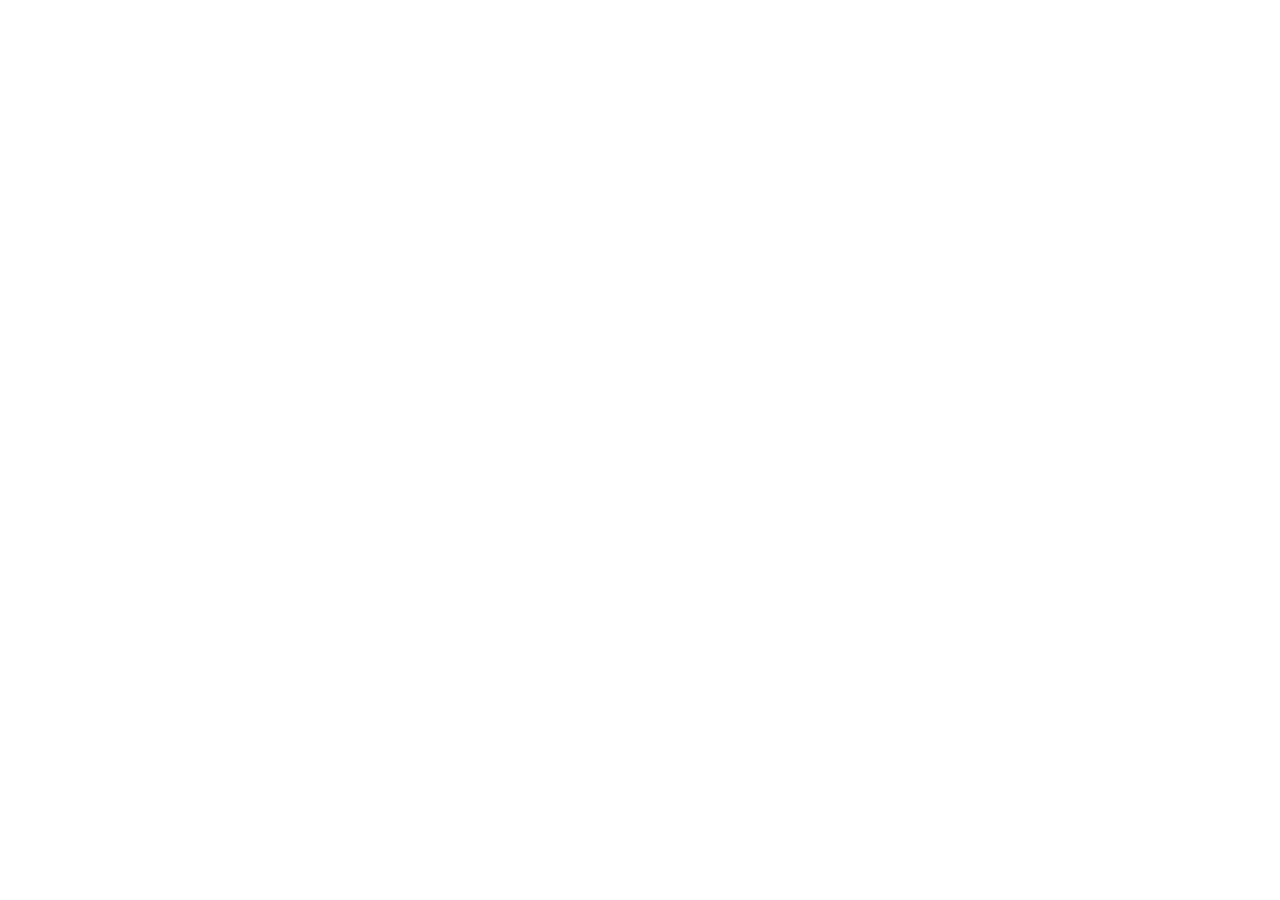
==== chamber/index.html @ ae0c7dd5 "today commit" ====
<!DOCTYPE html>
<html lang="en">
<head>
    <meta charset="UTF-8">
    <meta name="viewport" content="width=device-width, initial-scale=1.0">
    <title>Document</title>
    <link rel="icon" href="favicon.ico">
    <link rel="stylesheet" href="styles/base.css" >
    <link rel="stylesheet" href="styles/larger.css" >
    
</head>
<body>
    
</body>
</html>
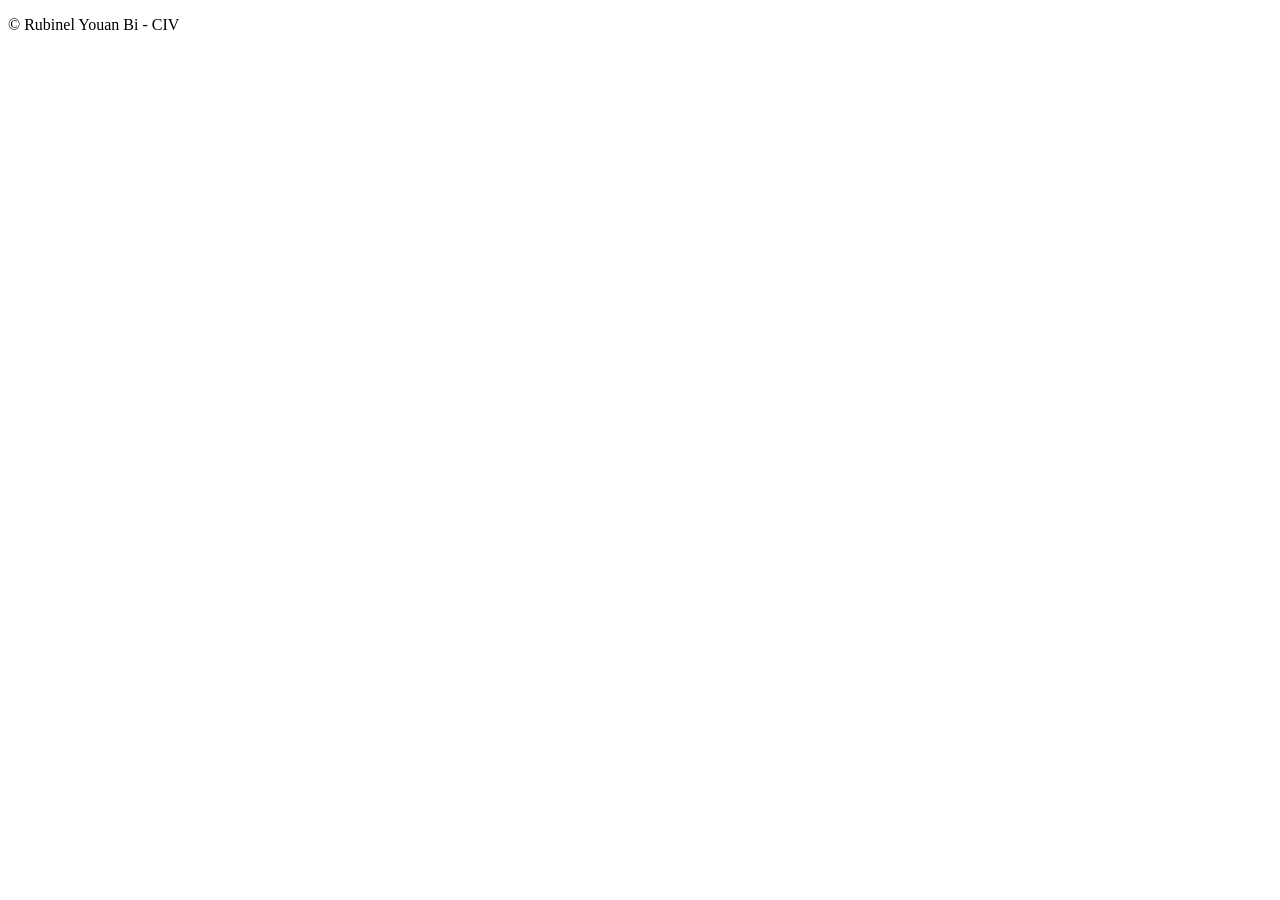
==== commit 16bc4d85: "W02 commit" ====
--- a/chamber/index.html
+++ b/chamber/index.html
@@ -7,9 +7,21 @@
     <link rel="icon" href="favicon.ico">
     <link rel="stylesheet" href="styles/base.css" >
     <link rel="stylesheet" href="styles/larger.css" >
+    <meta property="og:title" content="San Francisco Chamber of Commerce" />
+    <meta property="og:type" content="youan22.github.io/wdd230/Chamber/index.html" />   
+    <meta property="og:url" content="/" />
+    <meta property="og:image" content="https://assets.simpleviewinc.com/simpleview/image/upload/c_limit,q_75,w_1200/v1/crm/sanmateoca/SSF-City-Hall-by-Billy-Hustace---given-with-permission-by-SSF_FEF3229E-5056-A36A-0B8314AC1410463D-fef320315056a36_fef32c0c-5056-a36a-0b6cef0855ac14ce.jpg"/>
+    
     
 </head>
 <body>
     
 </body>
-</html>+</html>
+<footer>
+    <p>&copy; <span class='current_year'></span> Rubinel Youan Bi - CIV</p>
+    <p id='lastModified'> </p>
+  </footer>
+  <script src="scripts/getDates.js"></script>
+</body>
+</html>
